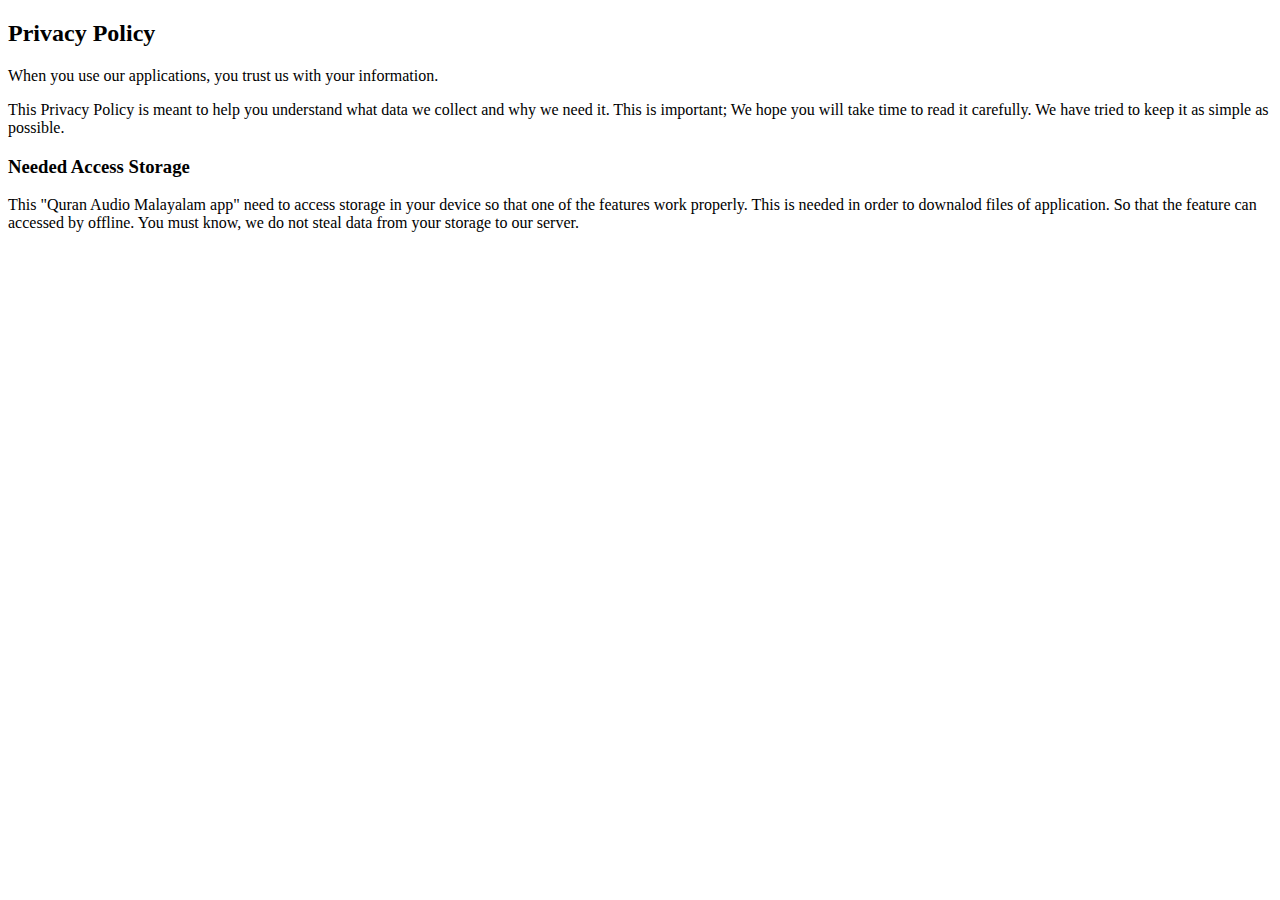
==== privacy.html @ 8f02e7c1 "Added privacy ploicy message" ====
<!DOCTYPE html>
<html lang="en">
<head></head>
<body>
<h2>Privacy Policy </h2>

<p>When you use our applications, you trust us with your information.</p>

<p>This Privacy Policy is meant to help you understand what data we collect and why we need it. This is important; We hope you will take time to read it carefully. We have tried to keep it as simple as possible.</p>

 
<h3>Needed Access Storage</h3>

<p>This "Quran Audio Malayalam app" need to access storage in your device so that one of the features work properly. This is needed in order to downalod files of application. So that the feature can accessed by offline. You must know, we do not steal data from your storage to our server.</p>

</body>
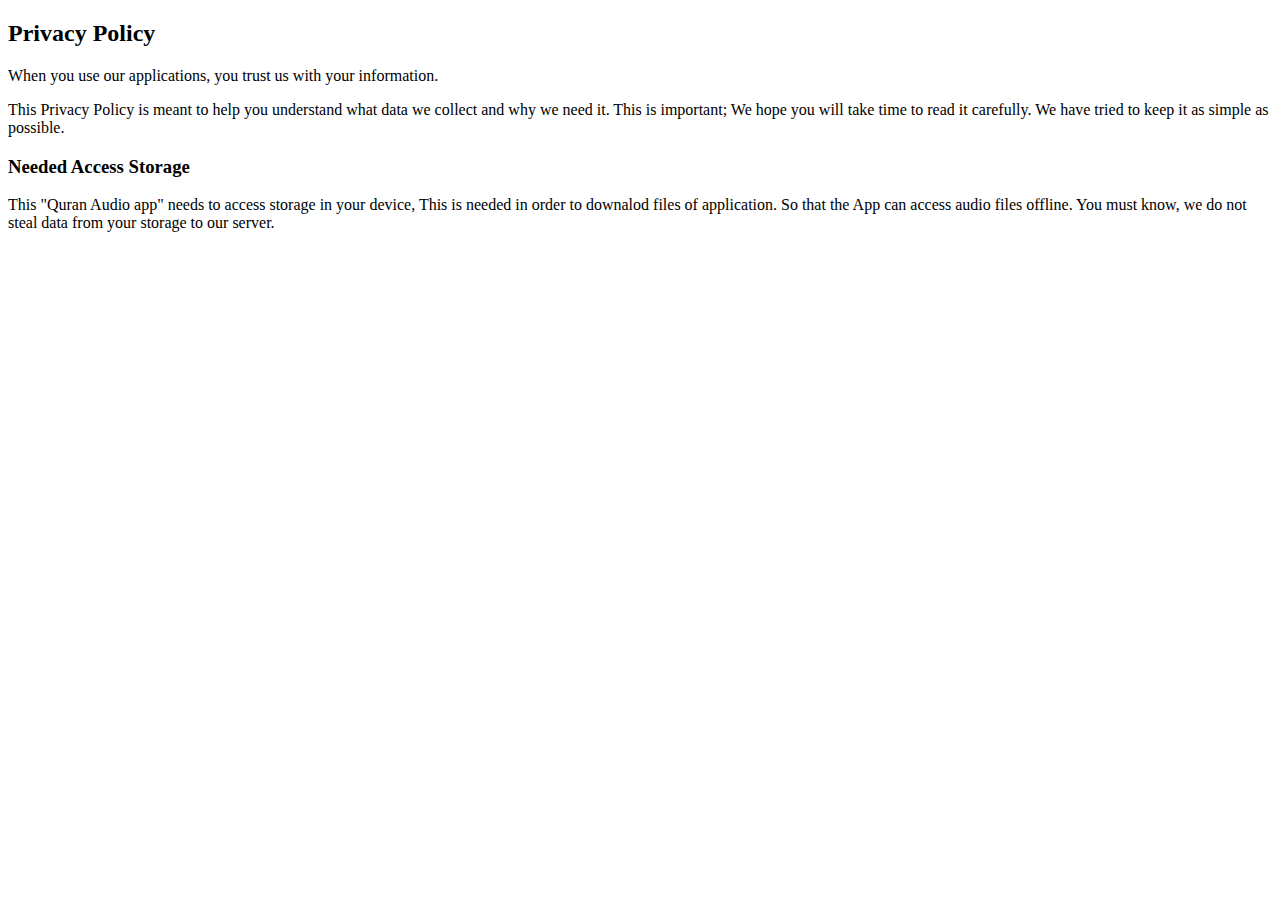
==== commit d5d2dcff: "All praise is to ALLAH - added app links - updated css" ====
--- a/privacy.html
+++ b/privacy.html
@@ -11,6 +11,6 @@
  
 <h3>Needed Access Storage</h3>
 
-<p>This "Quran Audio Malayalam app" need to access storage in your device so that one of the features work properly. This is needed in order to downalod files of application. So that the feature can accessed by offline. You must know, we do not steal data from your storage to our server.</p>
+<p>This "Quran Audio app" needs to access storage in your device, This is needed in order to downalod files of application. So that the App can access audio files offline. You must know, we do not steal data from your storage to our server.</p>
 
 </body>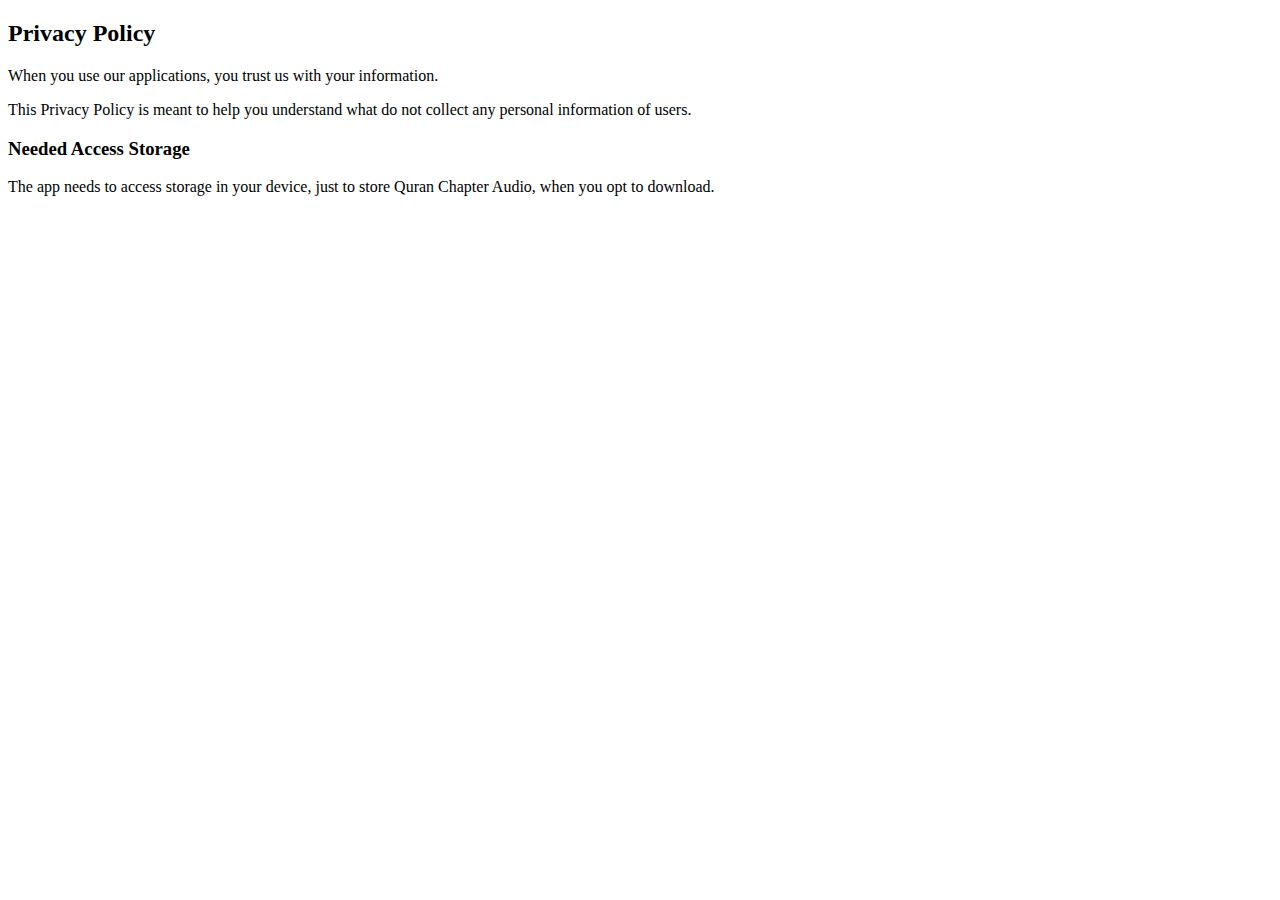
==== commit 70856567: "privacy policy update" ====
--- a/privacy.html
+++ b/privacy.html
@@ -6,11 +6,10 @@
 
 <p>When you use our applications, you trust us with your information.</p>
 
-<p>This Privacy Policy is meant to help you understand what data we collect and why we need it. This is important; We hope you will take time to read it carefully. We have tried to keep it as simple as possible.</p>
+<p>This Privacy Policy is meant to help you understand what do not collect any personal information of users.</p>
 
  
 <h3>Needed Access Storage</h3>
+<p>The app needs to access storage in your device, just to store Quran Chapter Audio, when you opt to download.</p>
 
-<p>This "Quran Audio app" needs to access storage in your device, This is needed in order to downalod files of application. So that the App can access audio files offline. You must know, we do not steal data from your storage to our server.</p>
-
-</body>+</body>
